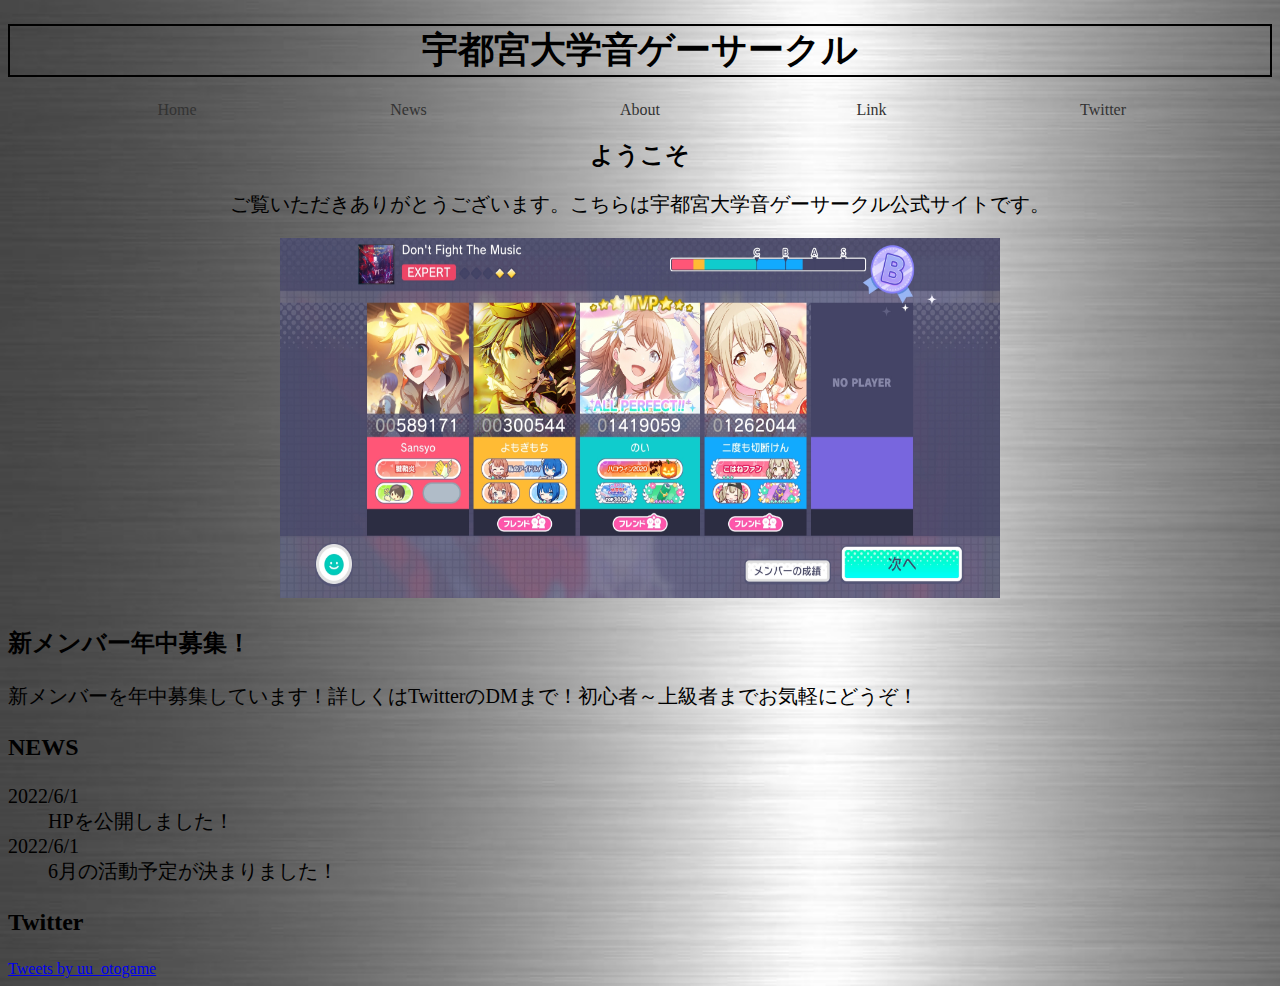
==== index.html @ 4bfc88b2 "second commit" ====
<!DOCTYPE html>
<html>

<head>
  <title>宇都宮大学音ゲーサークル</title>
  <meta charset="UTF-8">
  <link rel="stylesheet" href="/css/style.css">
</head>

<body>
  <h1 class="title">宇都宮大学音ゲーサークル</h1>
  <nav>
    <ul>
      <li class=”current”><a href="index.html">Home</a></li>
      <li><a href="news.html">News</a></li>
      <li><a href="about.html">About</a></li>
      <li><a href="link.html">Link</a></li>
      <li><a href="https://twitter.com/uu_otogame">Twitter</a></li>
    </ul>
  </nav>

  <div class="main">
    <h2>ようこそ</h2>
    <p class="top">ご覧いただきありがとうございます。こちらは宇都宮大学音ゲーサークル公式サイトです。</p>
    <p class="photo1"><img src="/images/Screenshot_2022-05-28-22-05-38-505_com.sega.pjsekai.jpg" alt="活動内容１"
        width="720" height="360" /></p>
    <h3>新メンバー年中募集！</h3>
    <p>新メンバーを年中募集しています！詳しくはTwitterのDMまで！初心者～上級者までお気軽にどうぞ！</p>
    <h3>NEWS</h3>
    <dl>
      <dt><time>2022/6/1</time></dt>
      <dd>HPを公開しました！</dd>
      <dt><time>2022/6/1</time></dt>
      <dd>6月の活動予定が決まりました！</dd>
    </dl>
    <h3 class="twitter">Twitter</h3>
    <a class="twitter-timeline" data-lang="ja" data-width="600" data-height="400" data-theme="dark"
      href="https://twitter.com/uu_otogame?ref_src=twsrc%5Etfw">Tweets by uu_otogame</a>
    <script async src="https://platform.twitter.com/widgets.js" charset="utf-8"></script>

  </div>
</body>

</html>
---- css/style.css ----
body{
  background-image: url("/images/metal02.jpg");
  background-size: cover;
}

.main p, dl{
    color:black;
    font-size: 20px;
  }
.main h2{
    font-size: 24px;
    color: black;
    text-align: center; 
}
.main h3
{
  font-size: 24px;
  color: black;
  text-align: left; 
}

.main .top{
  color:black;
  font-size: 20px;
  text-align: center;
}
.photo1
{
  text-align:center;
}

.link{
  font-size: 24px;
  color: black;
}


  .title{
    text-align: center;
    font-size: 36px;
    border: solid 2px black;
    font-family: "HG正楷書体-PRO";
    
  }

  nav{
text-align: center;
}
nav ul{
margin: 0 ;
padding: 0 ;
}
nav ul li{
list-style: none;
display: inline-block;
width: 18%;
min-width: 90px;
}
nav ul li a{
text-decoration: none;
color: #333;
}
nav ul li.current a{
color: #F33135;
}
nav ul li a:hover{
color: #E7DA66;
}
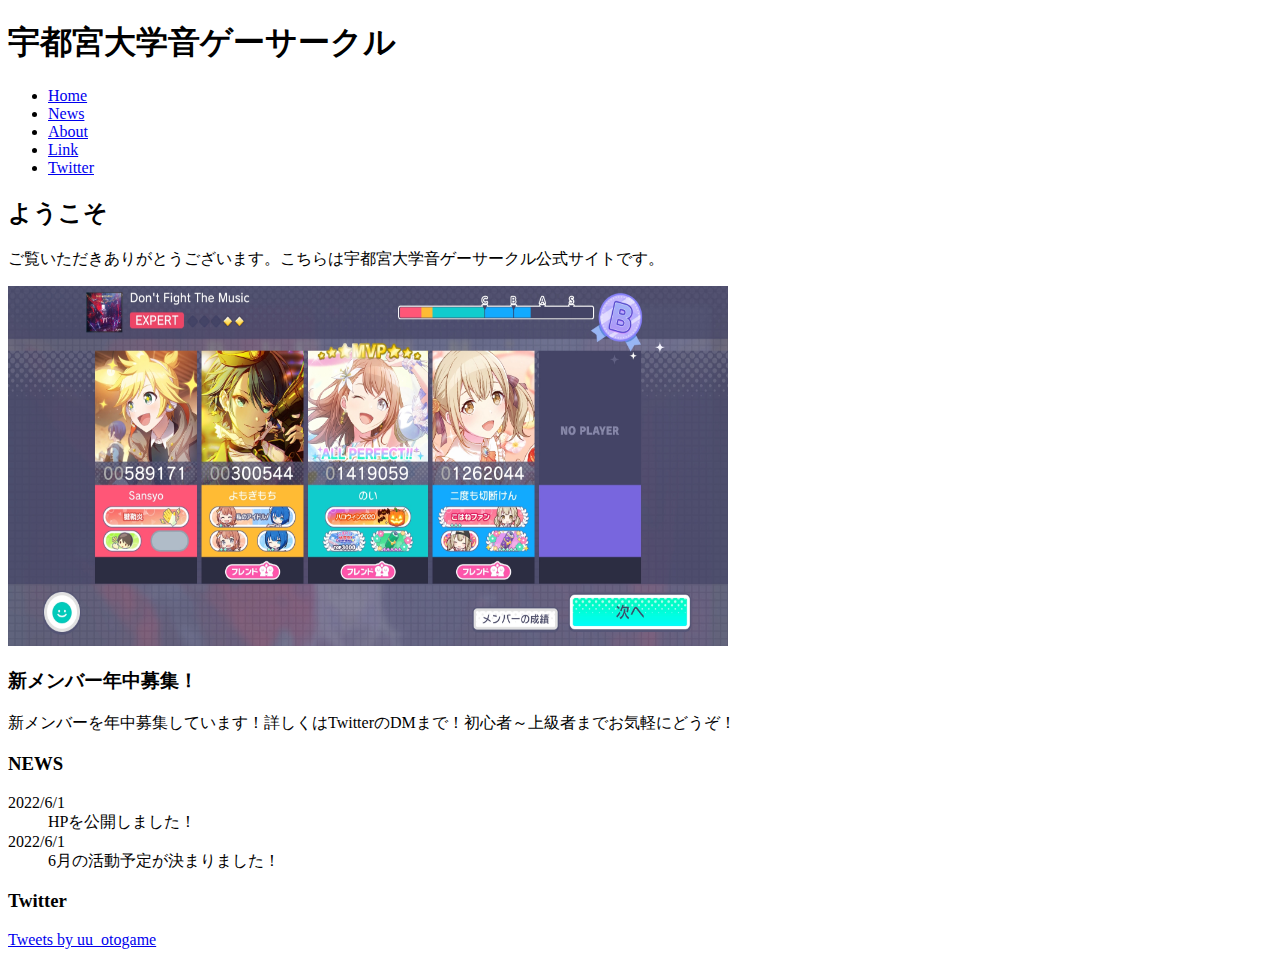
==== commit 25cbcf09: "8th commit" ====
--- a/index.html
+++ b/index.html
@@ -4,7 +4,7 @@
 <head>
   <title>宇都宮大学音ゲーサークル</title>
   <meta charset="UTF-8">
-  <link rel="stylesheet" href="/css/style.css">
+  <link rel="stylesheet" href="https://uuotogame.githubio/official/style.css">
 </head>
 
 <body>
@@ -12,9 +12,9 @@
   <nav>
     <ul>
       <li class=”current”><a href="index.html">Home</a></li>
-      <li><a href="news.html">News</a></li>
-      <li><a href="about.html">About</a></li>
-      <li><a href="link.html">Link</a></li>
+      <li><a href="html/news.html">News</a></li>
+      <li><a href="html/about.html">About</a></li>
+      <li><a href="html/link.html">Link</a></li>
       <li><a href="https://twitter.com/uu_otogame">Twitter</a></li>
     </ul>
   </nav>
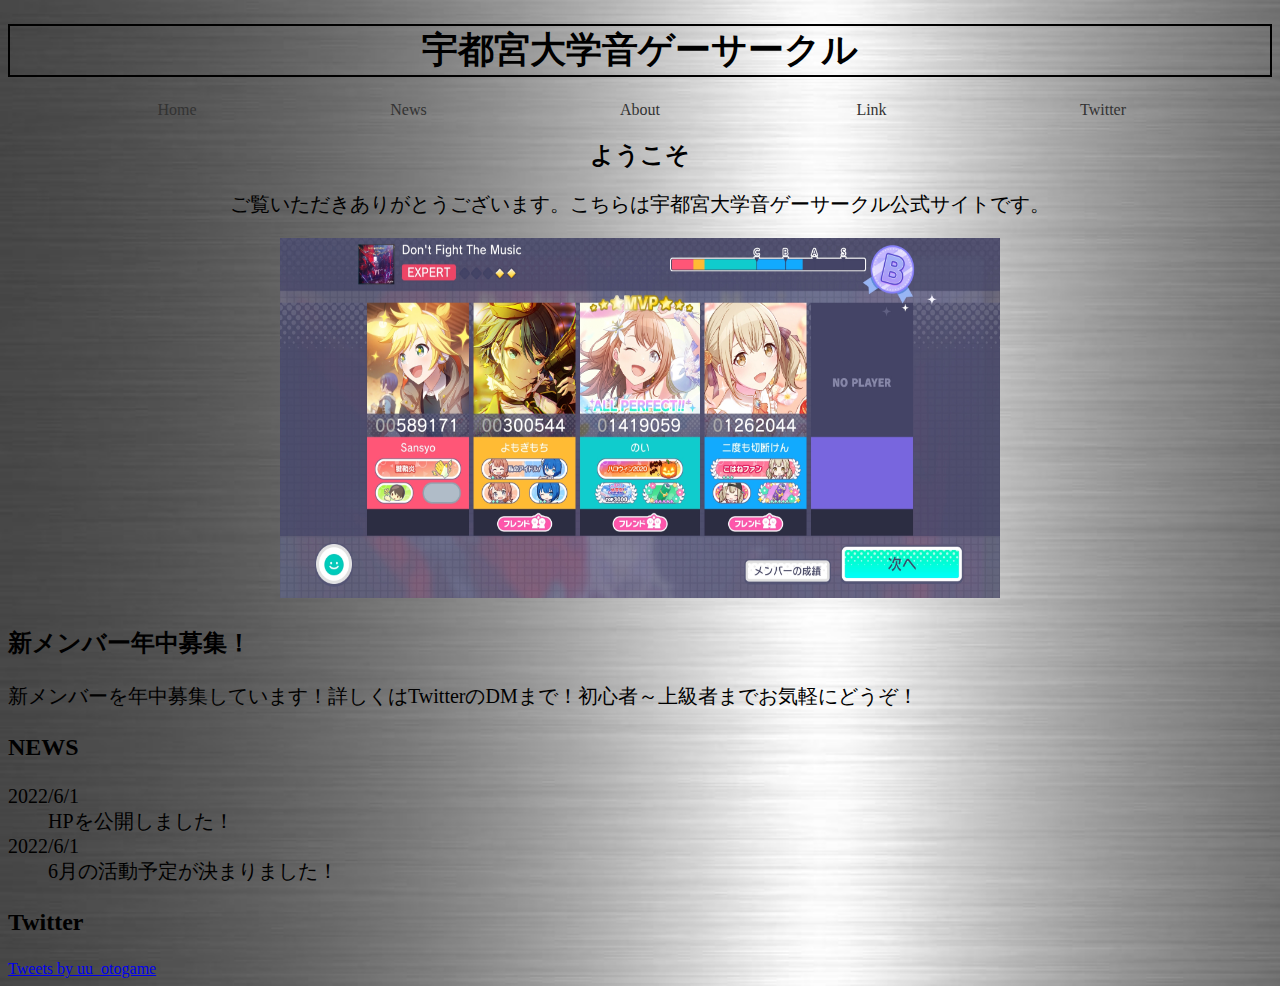
==== commit d2c871f3: "10th commit" ====
--- a/index.html
+++ b/index.html
@@ -5,6 +5,77 @@
   <title>宇都宮大学音ゲーサークル</title>
   <meta charset="UTF-8">
   <link rel="stylesheet" href="https://uuotogame.githubio/official/style.css">
+  <style>
+    body{
+  background-image: url("/images/metal02.jpg");
+  background-size: cover;
+}
+
+.main p, dl{
+    color:black;
+    font-size: 20px;
+  }
+.main h2{
+    font-size: 24px;
+    color: black;
+    text-align: center; 
+}
+.main h3
+{
+  font-size: 24px;
+  color: black;
+  text-align: left; 
+}
+
+.main .top{
+  color:black;
+  font-size: 20px;
+  text-align: center;
+}
+.photo1
+{
+  text-align:center;
+}
+
+.link{
+  font-size: 24px;
+  color: black;
+}
+
+
+  .title{
+    text-align: center;
+    font-size: 36px;
+    border: solid 2px black;
+    font-family: "HG正楷書体-PRO";
+    
+  }
+
+  nav{
+text-align: center;
+}
+nav ul{
+margin: 0 ;
+padding: 0 ;
+}
+nav ul li{
+list-style: none;
+display: inline-block;
+width: 18%;
+min-width: 90px;
+}
+nav ul li a{
+text-decoration: none;
+color: #333;
+}
+nav ul li.current a{
+color: #F33135;
+}
+nav ul li a:hover{
+color: #E7DA66;
+}
+
+  </style>
 </head>
 
 <body>
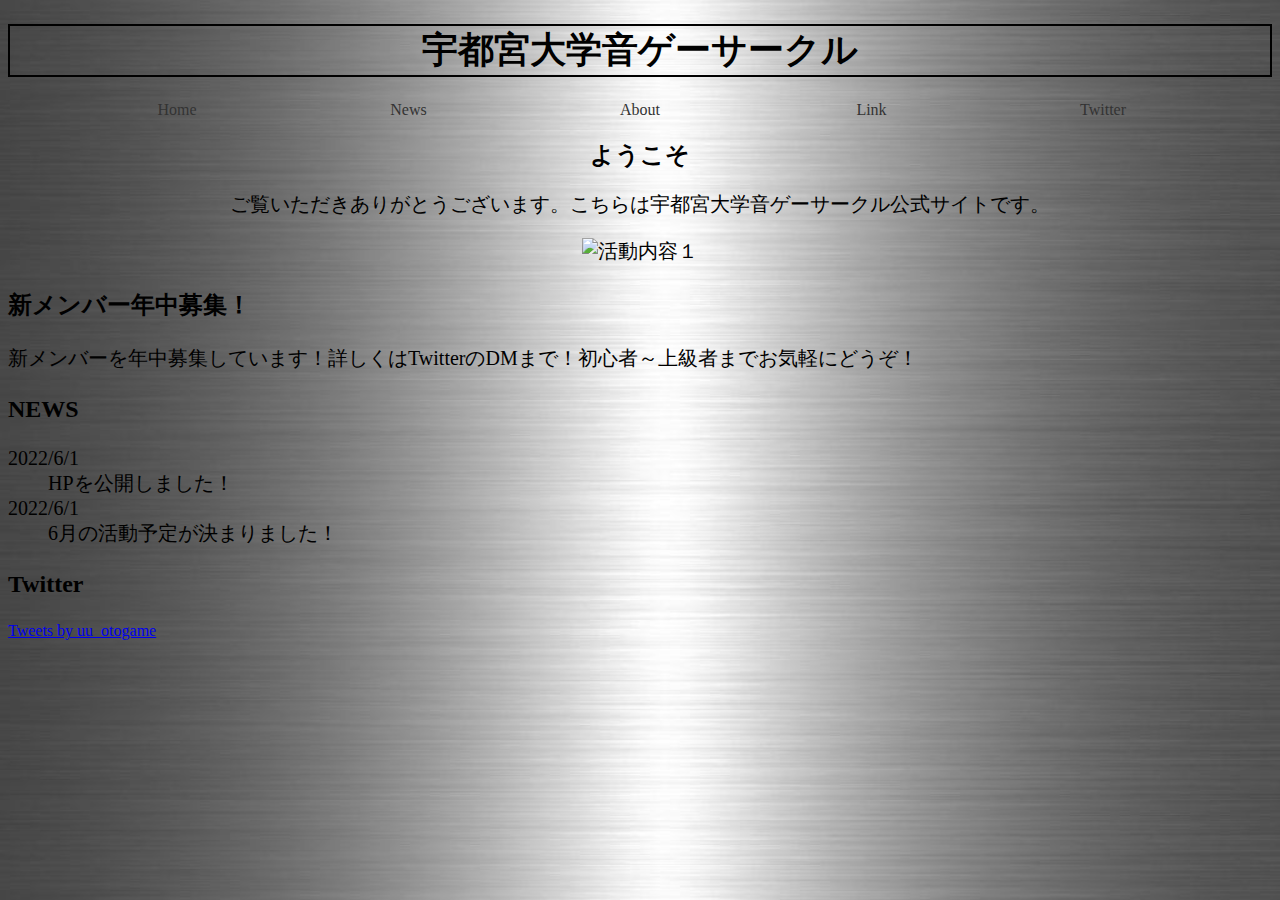
==== commit 75aa7442: "Update index.html" ====
--- a/index.html
+++ b/index.html
@@ -93,7 +93,7 @@
   <div class="main">
     <h2>ようこそ</h2>
     <p class="top">ご覧いただきありがとうございます。こちらは宇都宮大学音ゲーサークル公式サイトです。</p>
-    <p class="photo1"><img src="/images/Screenshot_2022-05-28-22-05-38-505_com.sega.pjsekai.jpg" alt="活動内容１"
+    <p class="photo1"><img src="https://github.com/uuotogame/official/blob/main/images/Screenshot_2022-05-28-22-05-38-505_com.sega.pjsekai.jpg?raw=true" alt="活動内容１"
         width="720" height="360" /></p>
     <h3>新メンバー年中募集！</h3>
     <p>新メンバーを年中募集しています！詳しくはTwitterのDMまで！初心者～上級者までお気軽にどうぞ！</p>
@@ -112,4 +112,4 @@
   </div>
 </body>
 
-</html>+</html>
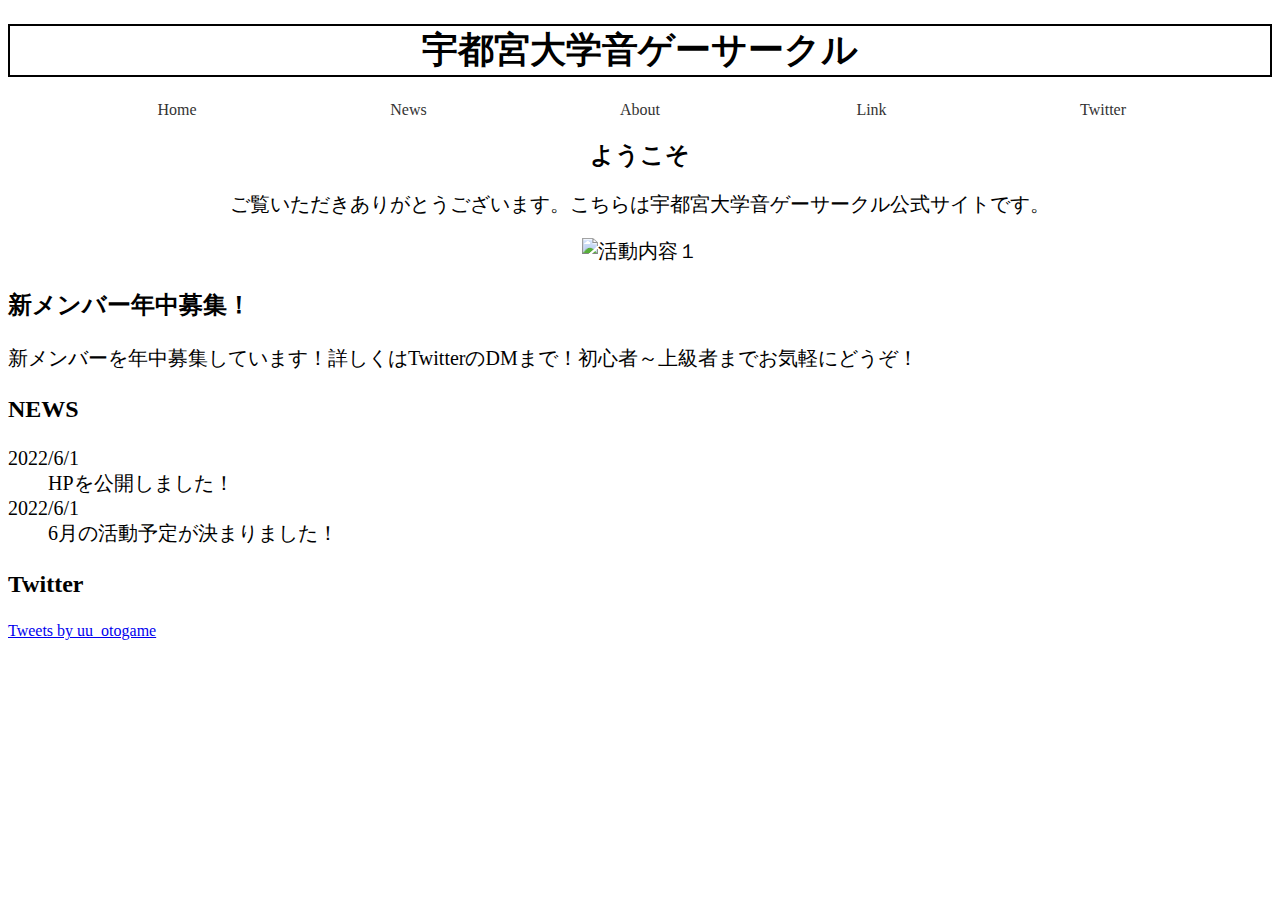
==== commit 66624c53: "Update index.html" ====
--- a/index.html
+++ b/index.html
@@ -7,7 +7,7 @@
   <link rel="stylesheet" href="https://uuotogame.githubio/official/style.css">
   <style>
     body{
-  background-image: url("/images/metal02.jpg");
+  background-image: url("https://github.com/uuotogame/official/blob/main/images/metal02.jpg?raw=true");
   background-size: cover;
 }
 
